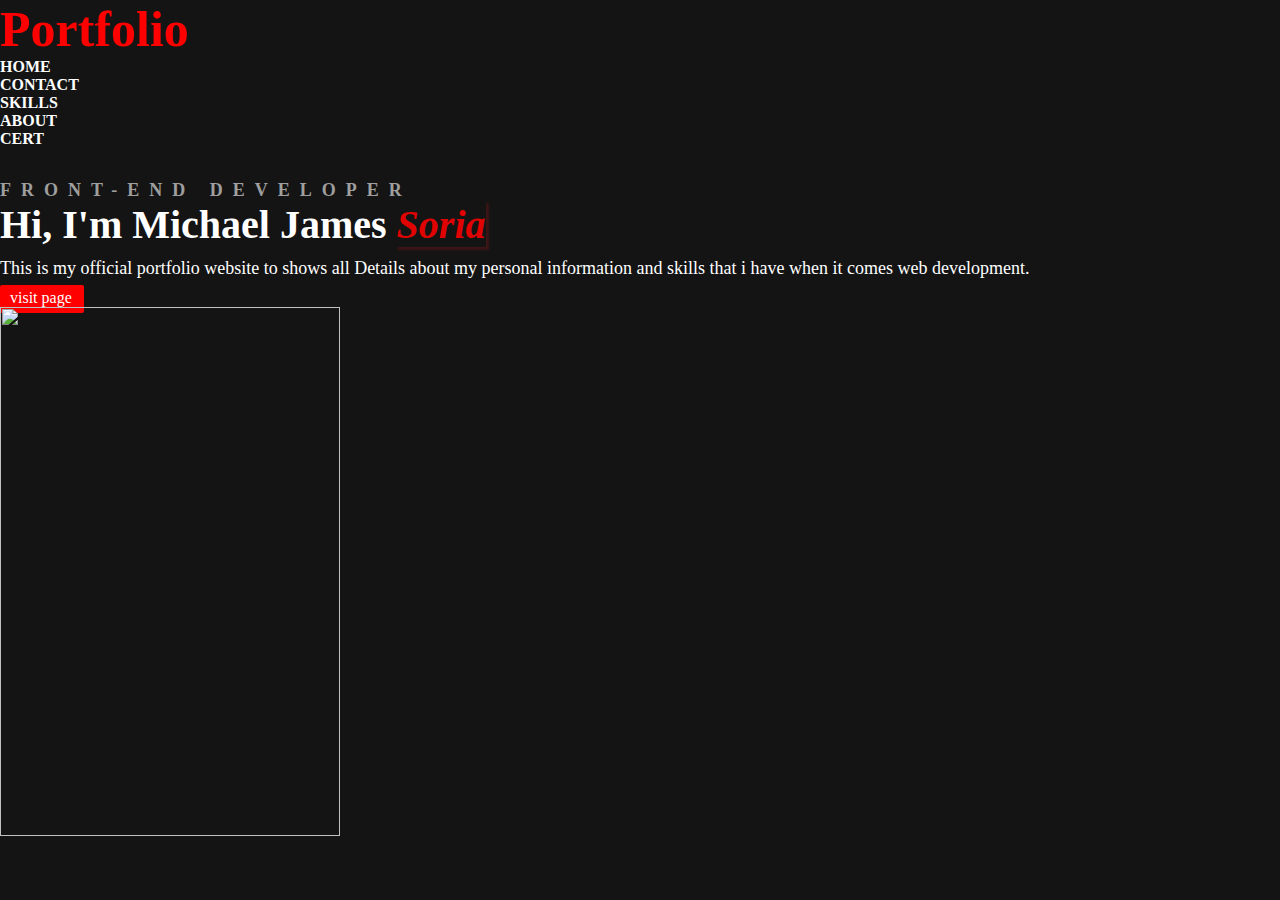
==== index.html @ 6580f5d6 "send" ====
<!DOCTYPE html>
<html lang="en">
  <head>
    <meta charset="UTF-8" />
    <meta http-equiv="X-UA-Compatible" content="IE=edge" />
    <meta name="viewport" content="width=device-width, initial-scale=1.0" />
    <link rel="stylesheet" href="style.css" />
    <title>home</title>
    <!-- CSS only -->
    <link
      href="https://cdn.jsdelivr.net/npm/bootstrap@5.2.3/dist/css/bootstrap.min.css"
      rel="stylesheet"
      integrity="sha384-rbsA2VBKQhggwzxH7pPCaAqO46MgnOM80zW1RWuH61DGLwZJEdK2Kadq2F9CUG65"
      crossorigin="anonymous"
    />
  </head>
  <body>
    <div class="background">
      <div
        class="parent d-flex align-items-center justify-content-center w-100"
      >
        <div
          class="port w-50 d-flex align-items-center h-50 justify-content-center"
        >
          <div
            class="port2 d-flex align-items-center w-75 h-100 justify-content-start"
          >
            <h1><strong>Portfolio</strong></h1>
          </div>
        </div>

        <div class="option d-flex w-50 justify-content-center h-50">
          <div
            class="option2 w-75 d-flex align-items-center justify-content-around"
          >
            <p class="mb-0"><a href="#">HOME</a></p>
            <p class="mb-0"><a href="contact3.html">CONTACT</a></p>
            <p class="mb-0"><a href="#">SKILLS</a></p>
            <p class="mb-0"><a href="#">ABOUT</a></p>
            <p class="mb-0"><a href="#">CERT</a></p>
          </div>
        </div>
      </div>
      <div class="parent2 d-flex justify-content-end">
        <div
          class="para d-flex justify-content-center h-100 w-50 align-items-center"
        >
          <div class="intro h-50 w-75">
            <h5>FRONT-END DEVELOPER</h5>
            <h1>Hi, I'm Michael James <strong class="name">Soria</strong></h1>
            <p>
              This is my official portfolio website to shows all Details about
              my personal information and skills that i have when it comes web
              development.
            </p>
            <a
              href="https://www.facebook.com/michaeljames.soria.9/"
              target="_blank"
            >
              visit page
            </a>
          </div>
        </div>
        <div class="img w-50 d-flex justify-content-center">
          <div class="img2 d-flex justify-content-center w-75 align-items-end">
            <img src="profile2.png" alt="" />
          </div>
        </div>
      </div>
    </div>
  </body>
</html>

<!--AUTHOR: MICHAEL JAMES SORIA-->
---- style.css ----
*{
    padding: 0px;
    margin: 0px;
    
}
.background {
    background-color: rgba(0, 0, 0, 0.923);
}
.img img{
    height: 529px;
    width: 340px;
    transition: 2s;
    
    
}
.img img:hover{
    height: 534px;
    width: 345px;
    transition: 1s;
}
@media only screen and (max-width: 600px){
	/*Big smartphones [426px -> 600px]*/
    *{
        padding: 0px;
        margin: 0px;
    }
    .img img{
        height: 560px;
        width: 190px;
        transition: 2s;
        
        
    }
    .img img:hover{
        height: 565px;
        width: 192px;
        transition: 1s;
    }
}

.option2 p a{
    font-weight: bold;
    font-size: clamp(0.5rem, -0.125rem + 2vw, 1rem);    
    color: white;
    text-decoration: none;
}

.option2 p a:hover{
    color: rgb(255, 0, 0);
}
.option2 p a:active{
    color: rgba(255, 0, 0, 0.734);
}
.port img{
    height: 120px;
    width: 120px;
}
.parent{
    height: 20vh;
}
.parent2{
    height: 80vh;
}
.port2 h1{
    font-size: clamp(1.5rem, -0.5313rem + 6.5vw, 3.125rem);
    color: red;
}
.intro h1{
    font-size: clamp(1.5rem, 0.25rem + 4vw, 2.5rem);
    color:white;
    padding-bottom: 10px;;
}
.intro h1 strong{
    font-size: clamp(1.5rem, 0.25rem + 4vw, 2.5rem);
}
.name{
    color: rgba(255, 0, 0, 0.885);
    font-weight: bold;
    font-style: oblique 18deg;
    box-shadow: 2px 2px 2px 1px rgba(223, 23, 23, 0.2);
  
}
.intro h5{
    color: rgba(255, 255, 255, 0.596);
    letter-spacing: 10px;
    font-size: clamp(0.5rem, -0.2813rem + 2.5vw, 1.125rem);    
}
.intro p{
    color: white;
    font-size: clamp(0.5rem, -0.2813rem + 2.5vw, 1.125rem);
    padding-bottom: 10px;
}
.intro a{
    background-color: red;
    color: white;
    text-decoration: none;
    padding-left: 10px;
    border-radius: 2px;
    padding-top: 4px;
    padding-right: 12px;
    padding-bottom: 7px;
    
}
.intro a:hover{
    background-color: white;
    color: black;
    
}
.intro a:active{
    background-color: rgba(255, 255, 255, 0.612);
    color: rgba(0, 0, 0, 0.628);
    
}
.row a img{
    height: 200px;
    width: 200px;   
   
}
@media only screen and (max-width: 600px){
	/*Big smartphones [426px -> 600px]*/
    .row a img{
        height: 150px;
        width: 100px;
        

    }
}

.wrapper-qr2 p{
   font-size: 15px;
   font-weight: bold;
}
.gmail{
    text-decoration: none;
    color: black;
}
.wrapper-contact{
    background-color: rgba(0, 0, 0, 0.923);
    color: white;
}
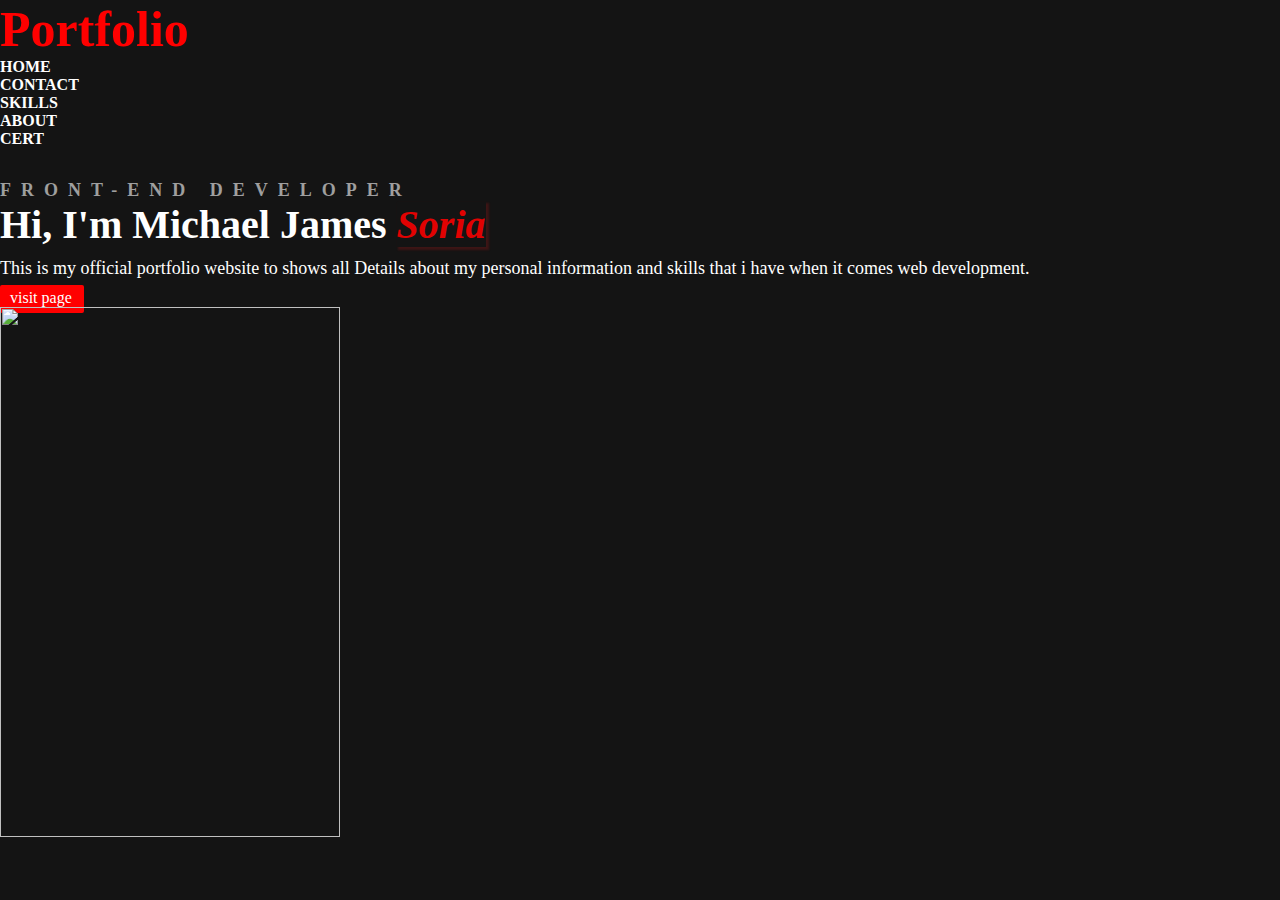
==== commit 0872d527: "dev" ====
--- a/index.html
+++ b/index.html
@@ -5,7 +5,7 @@
     <meta http-equiv="X-UA-Compatible" content="IE=edge" />
     <meta name="viewport" content="width=device-width, initial-scale=1.0" />
     <link rel="stylesheet" href="style.css" />
-    <title>home</title>
+    <title>Home</title>
     <!-- CSS only -->
     <link
       href="https://cdn.jsdelivr.net/npm/bootstrap@5.2.3/dist/css/bootstrap.min.css"
--- a/style.css
+++ b/style.css
@@ -7,17 +7,13 @@
     background-color: rgba(0, 0, 0, 0.923);
 }
 .img img{
-    height: 529px;
+    height: 530px;
     width: 340px;
-    transition: 2s;
+    
     
     
 }
-.img img:hover{
-    height: 534px;
-    width: 345px;
-    transition: 1s;
-}
+
 @media only screen and (max-width: 600px){
 	/*Big smartphones [426px -> 600px]*/
     *{
@@ -31,11 +27,7 @@
         
         
     }
-    .img img:hover{
-        height: 565px;
-        width: 192px;
-        transition: 1s;
-    }
+    
 }
 
 .option2 p a{
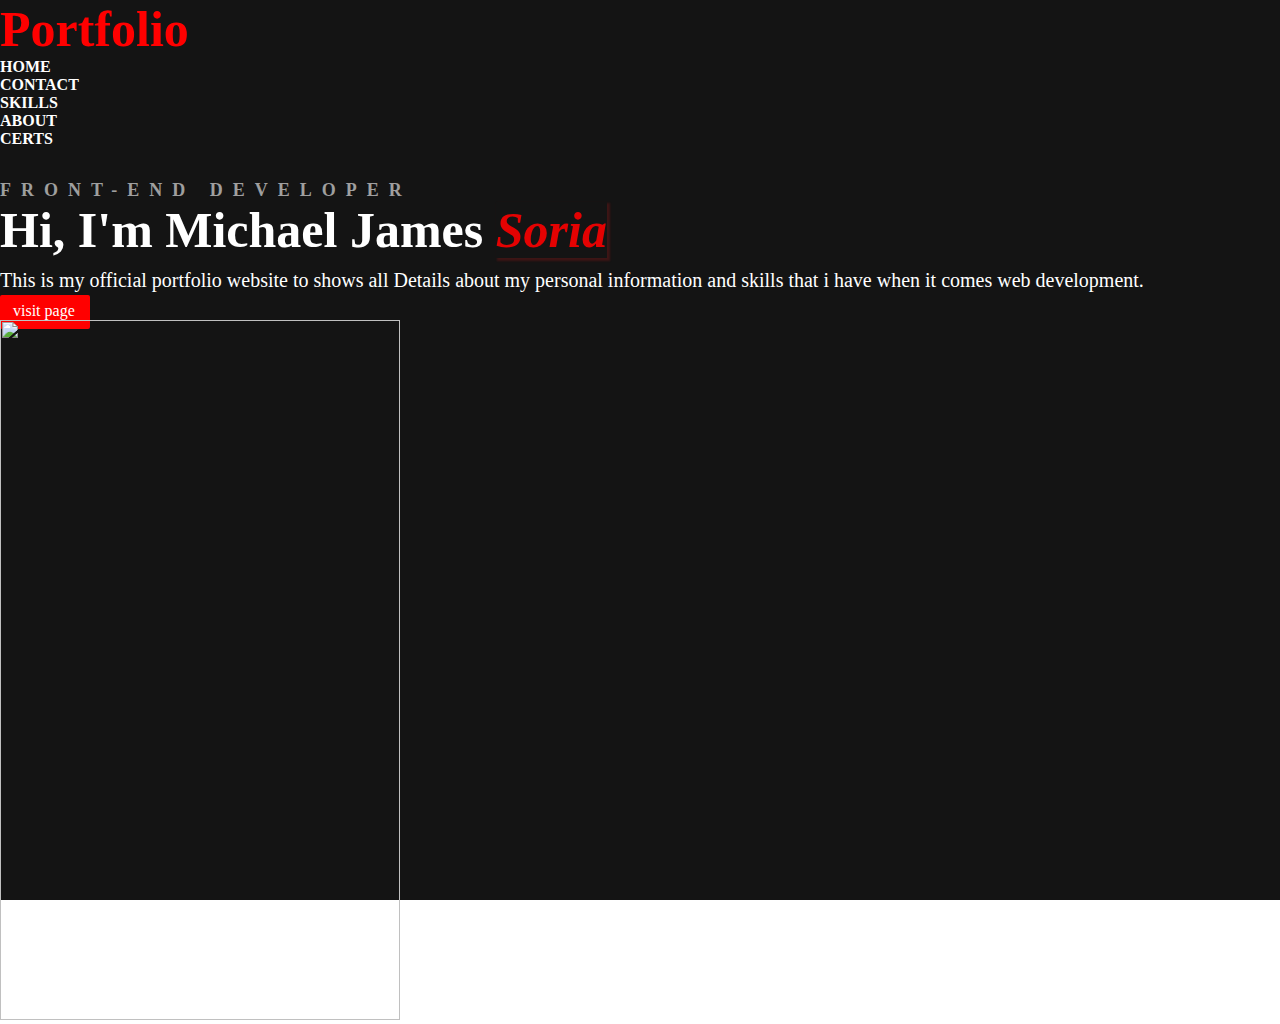
==== commit 6ce2a31b: "again" ====
--- a/index.html
+++ b/index.html
@@ -37,7 +37,7 @@
             <p class="mb-0"><a href="contact3.html">CONTACT</a></p>
             <p class="mb-0"><a href="#">SKILLS</a></p>
             <p class="mb-0"><a href="#">ABOUT</a></p>
-            <p class="mb-0"><a href="#">CERT</a></p>
+            <p class="mb-0"><a href="#">CERTS</a></p>
           </div>
         </div>
       </div>
--- a/style.css
+++ b/style.css
@@ -7,8 +7,8 @@
     background-color: rgba(0, 0, 0, 0.923);
 }
 .img img{
-    height: 530px;
-    width: 340px;
+    height: 700px;
+    width: 400px;
     
     
     
@@ -58,12 +58,12 @@
     color: red;
 }
 .intro h1{
-    font-size: clamp(1.5rem, 0.25rem + 4vw, 2.5rem);
+    font-size: clamp(1.25rem, -1.0938rem + 7.5vw, 3.125rem);
     color:white;
     padding-bottom: 10px;;
 }
 .intro h1 strong{
-    font-size: clamp(1.5rem, 0.25rem + 4vw, 2.5rem);
+    font-size: clamp(0.75rem, -2.2188rem + 9.5vw, 3.125rem);
 }
 .name{
     color: rgba(255, 0, 0, 0.885);
@@ -79,18 +79,18 @@
 }
 .intro p{
     color: white;
-    font-size: clamp(0.5rem, -0.2813rem + 2.5vw, 1.125rem);
+    font-size: clamp(0.75rem, 0.125rem + 2vw, 1.25rem);
     padding-bottom: 10px;
 }
 .intro a{
     background-color: red;
     color: white;
     text-decoration: none;
-    padding-left: 10px;
+    padding-left: 13px;
     border-radius: 2px;
-    padding-top: 4px;
-    padding-right: 12px;
-    padding-bottom: 7px;
+    padding-top: 7px;
+    padding-right: 15px;
+    padding-bottom: 10px;
     
 }
 .intro a:hover{
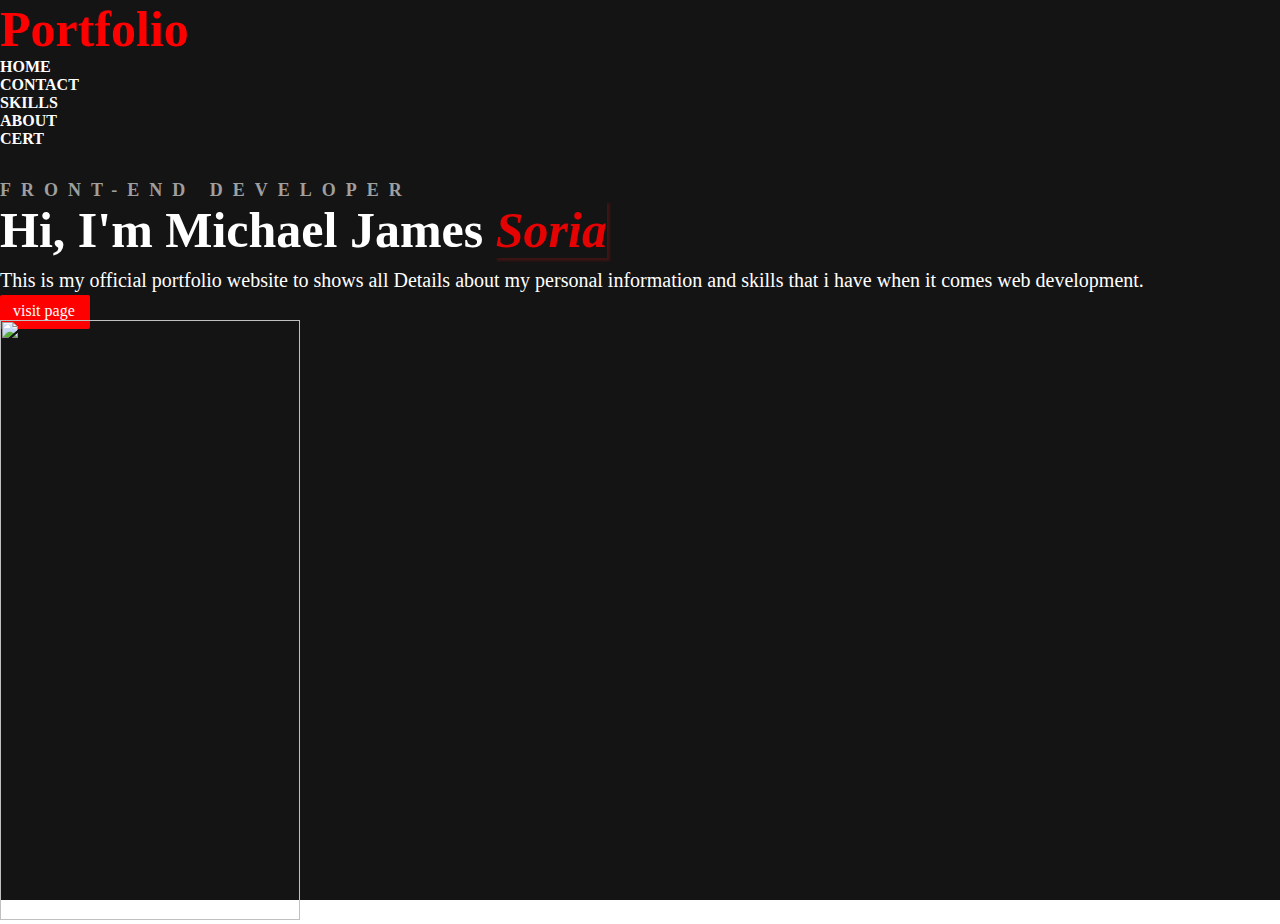
==== commit 4dfedd91: "ink" ====
--- a/index.html
+++ b/index.html
@@ -37,7 +37,7 @@
             <p class="mb-0"><a href="contact3.html">CONTACT</a></p>
             <p class="mb-0"><a href="#">SKILLS</a></p>
             <p class="mb-0"><a href="#">ABOUT</a></p>
-            <p class="mb-0"><a href="#">CERTS</a></p>
+            <p class="mb-0"><a href="#">CERT</a></p>
           </div>
         </div>
       </div>
--- a/style.css
+++ b/style.css
@@ -7,8 +7,8 @@
     background-color: rgba(0, 0, 0, 0.923);
 }
 .img img{
-    height: 700px;
-    width: 400px;
+    height: 600px;
+    width: 300px;
     
     
     
